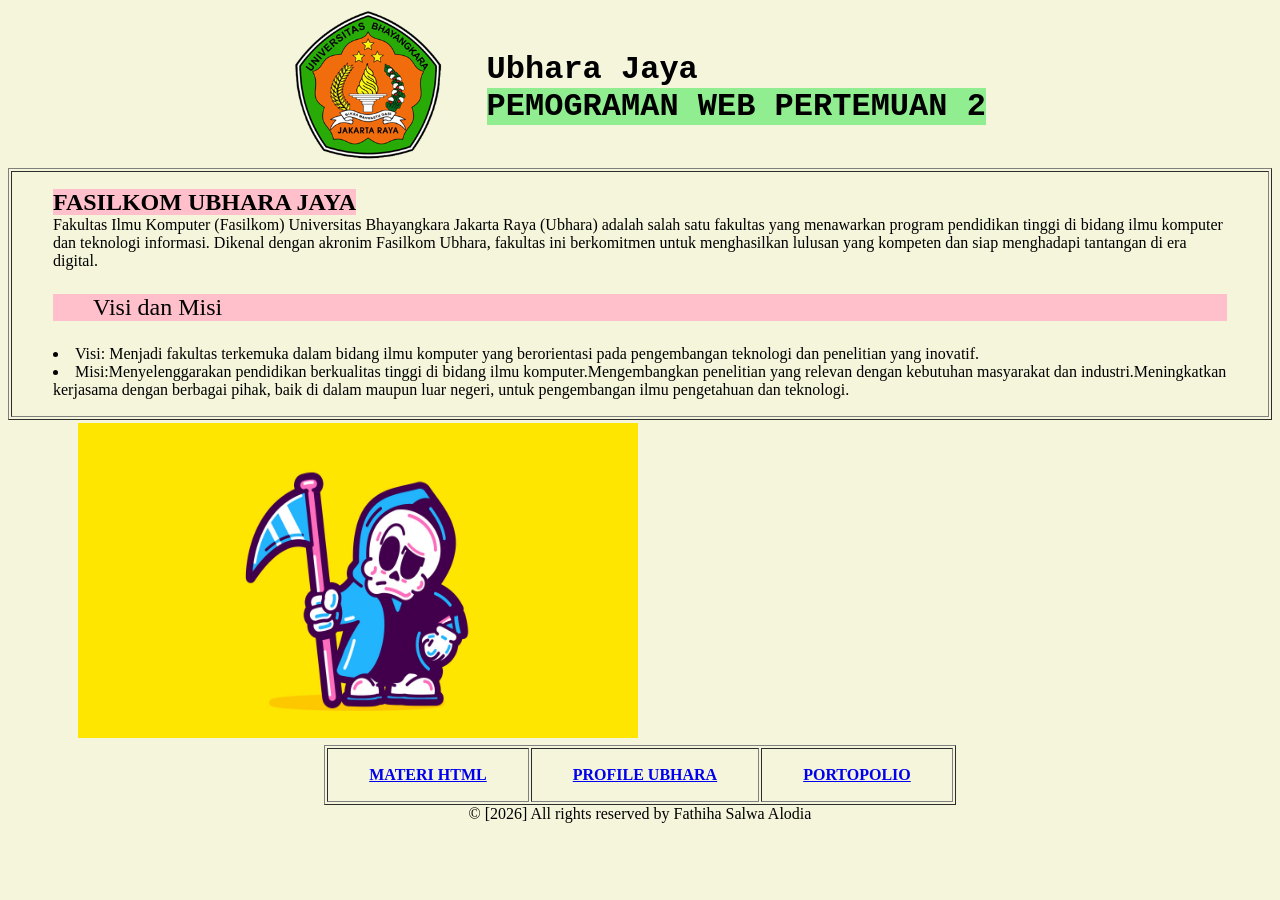
==== index.html @ 39fe2193 "Add files via upload" ====
<!DOCTYPE html>
<html lang="en">
<head>
    <meta charset="UTF-8">
    <meta name="viewport" content="width=device-width, initial-scale=1.0">
    <title>pertemuan2</title>
</head>
<body style="background-color: beige;">
    <center>
	<table>
		<td><img src="ubharalogo.png"; width="150" height="150"></td>
		<td><h1 style="font-family: courier;">&nbsp;&nbsp;Ubhara Jaya <br> &nbsp;&nbsp;<b style="background-color:lightgreen;">PEMOGRAMAN WEB PERTEMUAN 2</b></h1>
		</td>
	</table>

</body>
<!--HTML TABLE-->
<table border="1">
		
		<td><blockquote>
			<b style="background-color:pink; font-size: 24px;">FASILKOM UBHARA JAYA</b> <br> Fakultas Ilmu Komputer (Fasilkom) Universitas Bhayangkara Jakarta Raya (Ubhara) adalah salah satu fakultas yang menawarkan program pendidikan tinggi di bidang ilmu komputer dan teknologi informasi. Dikenal dengan akronim Fasilkom Ubhara, fakultas ini berkomitmen untuk menghasilkan lulusan yang kompeten dan siap menghadapi tantangan di era digital.<ul style="background-color:pink; font-size: 24px;">Visi dan Misi</ul>
				<li>Visi: Menjadi fakultas terkemuka dalam bidang ilmu komputer yang berorientasi pada pengembangan teknologi dan penelitian yang inovatif.</li>
				<li>Misi:Menyelenggarakan pendidikan berkualitas tinggi di bidang ilmu komputer.Mengembangkan penelitian yang relevan dengan kebutuhan masyarakat dan industri.Meningkatkan kerjasama dengan berbagai pihak, baik di dalam maupun luar negeri, untuk pengembangan ilmu pengetahuan dan teknologi.</li>
		</blockquote> 
		</td>
	</table>
    <table>
        <td><img src="wa.jpeg" width="560" height="315"></td>
        <td>
            <iframe
            width="560"
            height="315"
            src="https://www.youtube.com/embed/DOOrIxw5xOw?si=3ElZhn6uiLHtAdM2"
            title="YouTube video player"
            frameborder="0"
            allow="
              accelerometer;
              autoplay;
              clipboard-write;
              encrypted-media;
              gyroscope;
              picture-in-picture;
              web-share;
            "
            referrerpolicy="strict-origin-when-cross-origin"
            allowfullscreen
          ></iframe>
        </td>

        </table>
      <table border="1">
        <td>
          <blockquote>
            <a href="materi.html"><b>MATERI HTML</b></a>
          </blockquote>
        </td>
        <td>
          <blockquote>
            <a href="index.html"><b>PROFILE UBHARA</b></a>
          </blockquote>
        </td>

        <td>
          <blockquote>
            <a href="portofolio.html"><b>PORTOPOLIO</b></a>
          </blockquote>
        </td>
      </table>
    </center>
    <footer style="text-align: center">
      © [2026] All rights reserved by Fathiha Salwa Alodia
    </footer>
      
</html>
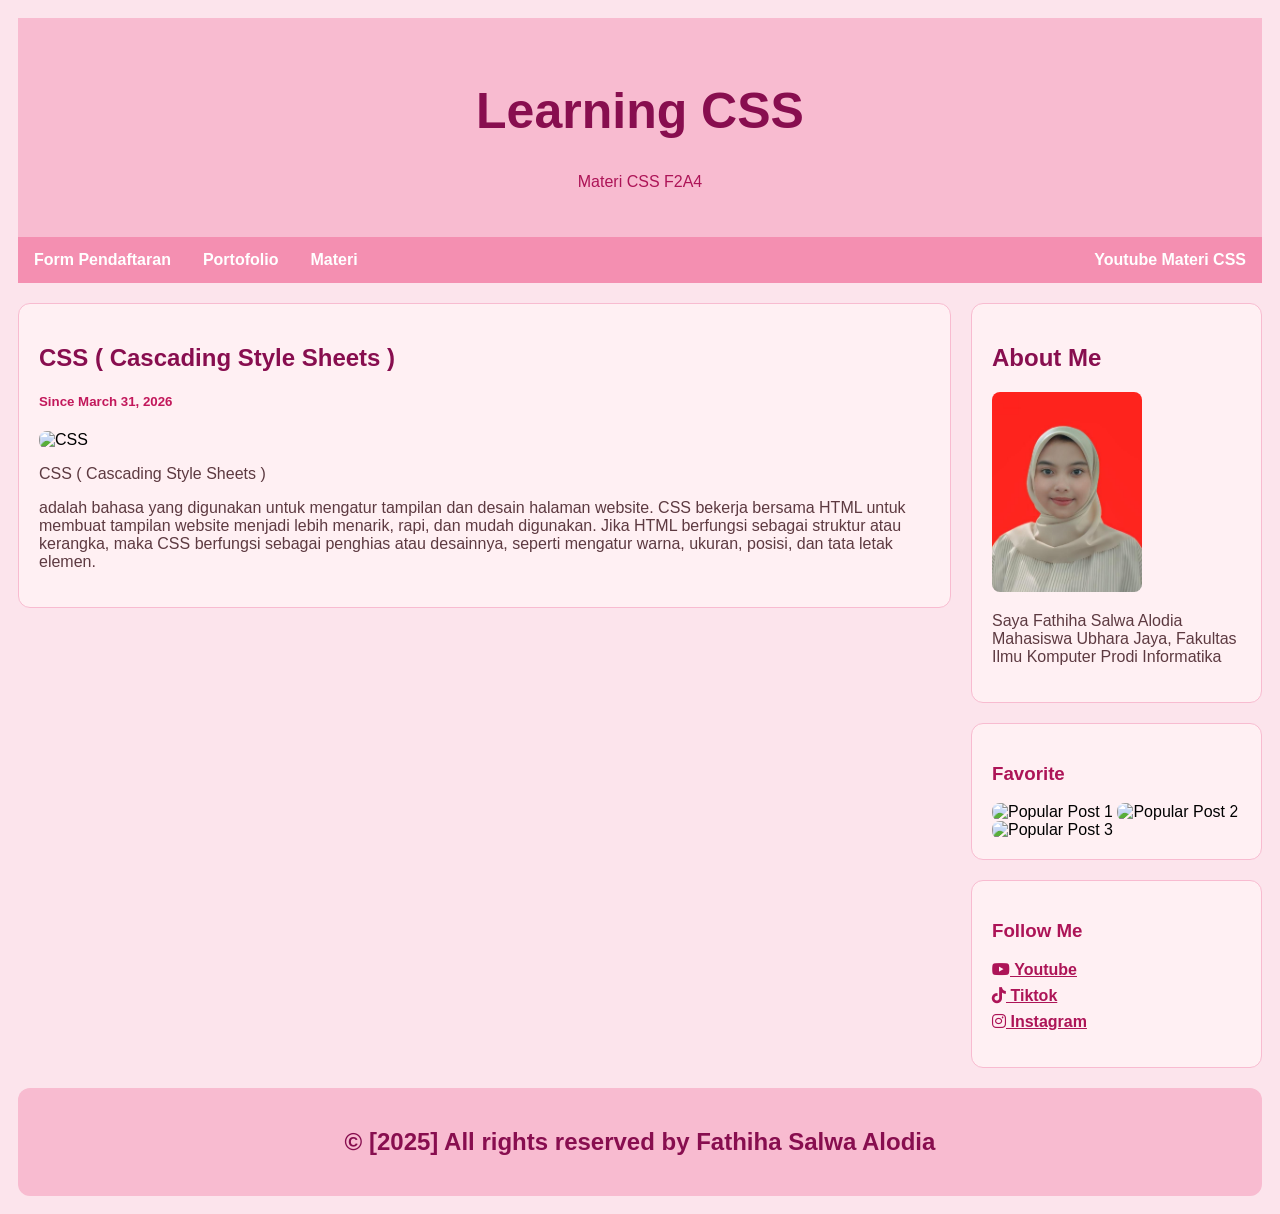
==== commit acf2af77: "Add files via upload" ====
--- a/index.html
+++ b/index.html
@@ -1,74 +1,64 @@
 <!DOCTYPE html>
-<html lang="en">
+<html>
 <head>
-    <meta charset="UTF-8">
-    <meta name="viewport" content="width=device-width, initial-scale=1.0">
-    <title>pertemuan2</title>
+  <meta charset="UTF-8">
+  <meta name="viewport" content="width=device-width, initial-scale=1.0">
+  <title>Learning CSS Fire</title>
+  <link rel="stylesheet" href="style.css">
+  <link rel="stylesheet" href="https://cdnjs.cloudflare.com/ajax/libs/font-awesome/6.5.0/css/all.min.css">
 </head>
-<body style="background-color: beige;">
-    <center>
-	<table>
-		<td><img src="ubharalogo.png"; width="150" height="150"></td>
-		<td><h1 style="font-family: courier;">&nbsp;&nbsp;Ubhara Jaya <br> &nbsp;&nbsp;<b style="background-color:lightgreen;">PEMOGRAMAN WEB PERTEMUAN 2</b></h1>
-		</td>
-	</table>
+<body>
+
+<div class="header">
+  <h1>Learning CSS </h1>
+  <p>Materi CSS F2A4</p>
+</div>
+
+<div class="topnav">
+  <a href="form.html">Form Pendaftaran</a>
+  <a href="portofolio.html">Portofolio</a>
+  <a href="materi.html">Materi</a>
+  <a href="https://youtu.be/AQOBN9XByf0?si=WnJmaV_eWD3PSoFY" style="float:right">Youtube Materi CSS</a>
+</div>
+
+<div class="row">
+  <div class="leftcolumn">
+    <div class="card">
+      <h2>CSS ( Cascading Style Sheets )</h2>
+      <h5>Since March 31, 2026</h5>
+      <img src="https://1000logos.net/wp-content/uploads/2020/09/CSS-Logo-2011.png" width="100%" height="450" alt="CSS">
+      <p>CSS ( Cascading Style Sheets )</p>
+      <p>adalah bahasa yang digunakan untuk mengatur tampilan dan desain halaman website. CSS bekerja bersama HTML untuk membuat tampilan website menjadi lebih menarik, rapi, dan mudah digunakan.
+Jika HTML berfungsi sebagai struktur atau kerangka, maka CSS berfungsi sebagai penghias atau desainnya, seperti mengatur warna, ukuran, posisi, dan tata letak elemen.</p>
+    </div>
+  </div>
+
+  <div class="rightcolumn">
+    <div class="card 1">
+      <h2>About Me</h2>
+      <img src="salwa.jpeg" width="150px" height="200px" style="object-fit: cover;" alt="About Me">
+      <p>Saya Fathiha Salwa Alodia Mahasiswa Ubhara Jaya, Fakultas Ilmu Komputer Prodi Informatika</p>
+    </div>
+    <div class="card">
+      <h3>Favorite</h3>
+      <img src="https://drivemehungry.com/wp-content/uploads/2022/07/strawberry-cheesecake-11.jpg" width="100%" height="130px" style="object-fit: cover; aspect-ratio: 16/9;"  alt="Popular Post 1">
+      <img src="https://www.halfbakedharvest.com/wp-content/uploads/2021/09/Old-Fashioned-Iced-Fudge-Brownies-1.jpg" width="100%" height="130px" style="object-fit: cover; aspect-ratio: 16/9;" alt="Popular Post 2">
+      <img src="https://image.idntimes.com/post/20230412/snapinstaapp-337312323-867271657703895-7933626834768160684-n-1080-118b7bd92c05091d9639f349146a75a4.jpg" width="100%" height="130px"  style="object-fit: cover; aspect-ratio: 16/9;" alt="Popular Post 3">
+    </div>
+    <div class="card">
+      <h3>Follow Me</h3>
+      <ul>
+        <li><a href="https://youtube.com/@fathihasalwaa6121?si=j6uDWlyZXvjYbHeC"><i class="fab fa-youtube"></i> Youtube</a></li>
+        <li><a href="https://www.tiktok.com/@salwaaaa011?_r=1&_t=ZS-959QhjNs6s8"><i class="fab fa-tiktok"></i> Tiktok</a></li>
+        <li><a href="https://www.instagram.com/fathiha_slwa?igsh=YWN6bXRjNzRweW1j"><i class="fab fa-instagram"></i> Instagram</a></li>
+      </ul>
+    </div>
+  </div>
+</div>
+
+<div class="footer" style="color: #eaa0a0;">
+  <h2>© [2025] All rights reserved by Fathiha Salwa Alodia</h2>
+</div>
 
 </body>
-<!--HTML TABLE-->
-<table border="1">
-		
-		<td><blockquote>
-			<b style="background-color:pink; font-size: 24px;">FASILKOM UBHARA JAYA</b> <br> Fakultas Ilmu Komputer (Fasilkom) Universitas Bhayangkara Jakarta Raya (Ubhara) adalah salah satu fakultas yang menawarkan program pendidikan tinggi di bidang ilmu komputer dan teknologi informasi. Dikenal dengan akronim Fasilkom Ubhara, fakultas ini berkomitmen untuk menghasilkan lulusan yang kompeten dan siap menghadapi tantangan di era digital.<ul style="background-color:pink; font-size: 24px;">Visi dan Misi</ul>
-				<li>Visi: Menjadi fakultas terkemuka dalam bidang ilmu komputer yang berorientasi pada pengembangan teknologi dan penelitian yang inovatif.</li>
-				<li>Misi:Menyelenggarakan pendidikan berkualitas tinggi di bidang ilmu komputer.Mengembangkan penelitian yang relevan dengan kebutuhan masyarakat dan industri.Meningkatkan kerjasama dengan berbagai pihak, baik di dalam maupun luar negeri, untuk pengembangan ilmu pengetahuan dan teknologi.</li>
-		</blockquote> 
-		</td>
-	</table>
-    <table>
-        <td><img src="wa.jpeg" width="560" height="315"></td>
-        <td>
-            <iframe
-            width="560"
-            height="315"
-            src="https://www.youtube.com/embed/DOOrIxw5xOw?si=3ElZhn6uiLHtAdM2"
-            title="YouTube video player"
-            frameborder="0"
-            allow="
-              accelerometer;
-              autoplay;
-              clipboard-write;
-              encrypted-media;
-              gyroscope;
-              picture-in-picture;
-              web-share;
-            "
-            referrerpolicy="strict-origin-when-cross-origin"
-            allowfullscreen
-          ></iframe>
-        </td>
-
-        </table>
-      <table border="1">
-        <td>
-          <blockquote>
-            <a href="materi.html"><b>MATERI HTML</b></a>
-          </blockquote>
-        </td>
-        <td>
-          <blockquote>
-            <a href="index.html"><b>PROFILE UBHARA</b></a>
-          </blockquote>
-        </td>
-
-        <td>
-          <blockquote>
-            <a href="portofolio.html"><b>PORTOPOLIO</b></a>
-          </blockquote>
-        </td>
-      </table>
-    </center>
-    <footer style="text-align: center">
-      © [2026] All rights reserved by Fathiha Salwa Alodia
-    </footer>
-      
 </html>
--- a/style.css
+++ b/style.css
@@ -0,0 +1,155 @@
+* {
+  box-sizing: border-box;
+}
+
+body {
+  font-family: Arial;
+  padding: 10px;
+  background: #fce4ec;
+}
+
+/* Header/Blog Title */
+.header {
+  padding: 30px;
+  text-align: center;
+  background: #f8bbd0;
+}
+
+.header h1 {
+  font-size: 50px;
+  color: #880e4f;
+}
+
+.header p {
+  color: #ad1457;
+}
+
+/* Style the top navigation bar */
+.topnav {
+  overflow: hidden;
+  background-color: #f48fb1;
+}
+
+/* Style the topnav links */
+.topnav a {
+  float: left;
+  display: block;
+  color: #fff;
+  text-align: center;
+  padding: 14px 16px;
+  text-decoration: none;
+  font-weight: bold;
+}
+
+/* Change color on hover */
+.topnav a:hover {
+  background-color: #f06292;
+  color: #fff;
+}
+
+/* Left column */
+.leftcolumn {
+  float: left;
+  width: 75%;
+}
+
+/* Right column */
+.rightcolumn {
+  float: left;
+  width: 25%;
+  background-color: #fce4ec;
+  padding-left: 20px;
+}
+
+/* Fake image */
+.fakeimg {
+  background-color: #f8bbd0;
+  width: 100%;
+  padding: 20px;
+}
+
+/* Add a card effect for articles */
+.card {
+  background-color: #fff0f3;
+  padding: 20px;
+  margin-top: 20px;
+  border-radius: 12px;
+  border: 1px solid #f8bbd0;
+}
+
+.card h2 {
+  color: #880e4f;
+}
+
+.card h3 {
+  color: #ad1457;
+}
+
+.card h5 {
+  color: #c2185b;
+}
+
+.card p {
+  color: #5d3a41;
+}
+
+.card img {
+  border-radius: 8px;
+}
+
+/* Follow Me links */
+.card ul {
+  list-style: none;
+  padding: 0;
+}
+
+.card ul li {
+  margin-bottom: 8px;
+}
+
+.card ul li a {
+  color: #ad1457;
+  font-weight: bold;
+}
+
+.card ul li a:hover {
+  color: #880e4f;
+}
+
+/*Clear floats after the columns */
+.row::after {
+  content: "";
+  display: table;
+  clear: both;
+}
+
+/* Footer */
+.footer {
+  padding: 20px;
+  text-align: center;
+  background: #f8bbd0;
+  margin-top: 20px;
+  border-radius: 12px;
+}
+
+.footer h2 {
+  color: #880e4f;
+}
+
+/* Responsive layout - when screen less than 800px */
+@media screen and (max-width: 800px) {
+  .leftcolumn, .rightcolumn {
+    width: 100%;
+    padding: 0;
+  }
+}
+
+/* Responsive layout - when screen less than 400px */
+@media screen and (max-width: 400px) {
+  .topnav a {
+    float: none;
+    width: 100%;
+  }
+}
+
+
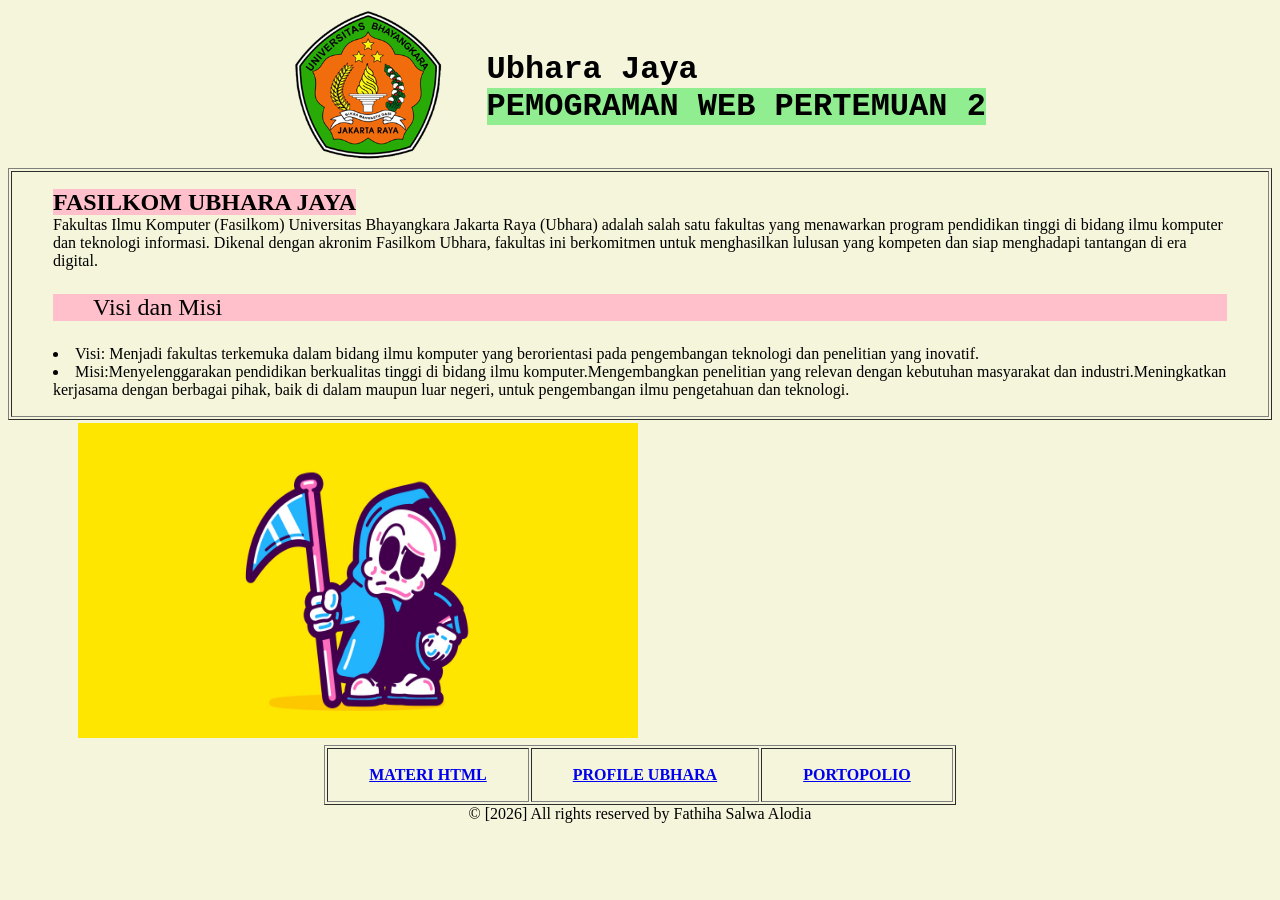
==== commit 77c99df8: "Add files via upload" ====
--- a/index.html
+++ b/index.html
@@ -1,64 +1,74 @@
 <!DOCTYPE html>
-<html>
+<html lang="en">
 <head>
-  <meta charset="UTF-8">
-  <meta name="viewport" content="width=device-width, initial-scale=1.0">
-  <title>Learning CSS Fire</title>
-  <link rel="stylesheet" href="style.css">
-  <link rel="stylesheet" href="https://cdnjs.cloudflare.com/ajax/libs/font-awesome/6.5.0/css/all.min.css">
+    <meta charset="UTF-8">
+    <meta name="viewport" content="width=device-width, initial-scale=1.0">
+    <title>pertemuan2</title>
 </head>
-<body>
-
-<div class="header">
-  <h1>Learning CSS </h1>
-  <p>Materi CSS F2A4</p>
-</div>
-
-<div class="topnav">
-  <a href="form.html">Form Pendaftaran</a>
-  <a href="portofolio.html">Portofolio</a>
-  <a href="materi.html">Materi</a>
-  <a href="https://youtu.be/AQOBN9XByf0?si=WnJmaV_eWD3PSoFY" style="float:right">Youtube Materi CSS</a>
-</div>
-
-<div class="row">
-  <div class="leftcolumn">
-    <div class="card">
-      <h2>CSS ( Cascading Style Sheets )</h2>
-      <h5>Since March 31, 2026</h5>
-      <img src="https://1000logos.net/wp-content/uploads/2020/09/CSS-Logo-2011.png" width="100%" height="450" alt="CSS">
-      <p>CSS ( Cascading Style Sheets )</p>
-      <p>adalah bahasa yang digunakan untuk mengatur tampilan dan desain halaman website. CSS bekerja bersama HTML untuk membuat tampilan website menjadi lebih menarik, rapi, dan mudah digunakan.
-Jika HTML berfungsi sebagai struktur atau kerangka, maka CSS berfungsi sebagai penghias atau desainnya, seperti mengatur warna, ukuran, posisi, dan tata letak elemen.</p>
-    </div>
-  </div>
-
-  <div class="rightcolumn">
-    <div class="card 1">
-      <h2>About Me</h2>
-      <img src="salwa.jpeg" width="150px" height="200px" style="object-fit: cover;" alt="About Me">
-      <p>Saya Fathiha Salwa Alodia Mahasiswa Ubhara Jaya, Fakultas Ilmu Komputer Prodi Informatika</p>
-    </div>
-    <div class="card">
-      <h3>Favorite</h3>
-      <img src="https://drivemehungry.com/wp-content/uploads/2022/07/strawberry-cheesecake-11.jpg" width="100%" height="130px" style="object-fit: cover; aspect-ratio: 16/9;"  alt="Popular Post 1">
-      <img src="https://www.halfbakedharvest.com/wp-content/uploads/2021/09/Old-Fashioned-Iced-Fudge-Brownies-1.jpg" width="100%" height="130px" style="object-fit: cover; aspect-ratio: 16/9;" alt="Popular Post 2">
-      <img src="https://image.idntimes.com/post/20230412/snapinstaapp-337312323-867271657703895-7933626834768160684-n-1080-118b7bd92c05091d9639f349146a75a4.jpg" width="100%" height="130px"  style="object-fit: cover; aspect-ratio: 16/9;" alt="Popular Post 3">
-    </div>
-    <div class="card">
-      <h3>Follow Me</h3>
-      <ul>
-        <li><a href="https://youtube.com/@fathihasalwaa6121?si=j6uDWlyZXvjYbHeC"><i class="fab fa-youtube"></i> Youtube</a></li>
-        <li><a href="https://www.tiktok.com/@salwaaaa011?_r=1&_t=ZS-959QhjNs6s8"><i class="fab fa-tiktok"></i> Tiktok</a></li>
-        <li><a href="https://www.instagram.com/fathiha_slwa?igsh=YWN6bXRjNzRweW1j"><i class="fab fa-instagram"></i> Instagram</a></li>
-      </ul>
-    </div>
-  </div>
-</div>
-
-<div class="footer" style="color: #eaa0a0;">
-  <h2>© [2025] All rights reserved by Fathiha Salwa Alodia</h2>
-</div>
+<body style="background-color: beige;">
+    <center>
+	<table>
+		<td><img src="ubharalogo.png"; width="150" height="150"></td>
+		<td><h1 style="font-family: courier;">&nbsp;&nbsp;Ubhara Jaya <br> &nbsp;&nbsp;<b style="background-color:lightgreen;">PEMOGRAMAN WEB PERTEMUAN 2</b></h1>
+		</td>
+	</table>
 
 </body>
+<!--HTML TABLE-->
+<table border="1">
+		
+		<td><blockquote>
+			<b style="background-color:pink; font-size: 24px;">FASILKOM UBHARA JAYA</b> <br> Fakultas Ilmu Komputer (Fasilkom) Universitas Bhayangkara Jakarta Raya (Ubhara) adalah salah satu fakultas yang menawarkan program pendidikan tinggi di bidang ilmu komputer dan teknologi informasi. Dikenal dengan akronim Fasilkom Ubhara, fakultas ini berkomitmen untuk menghasilkan lulusan yang kompeten dan siap menghadapi tantangan di era digital.<ul style="background-color:pink; font-size: 24px;">Visi dan Misi</ul>
+				<li>Visi: Menjadi fakultas terkemuka dalam bidang ilmu komputer yang berorientasi pada pengembangan teknologi dan penelitian yang inovatif.</li>
+				<li>Misi:Menyelenggarakan pendidikan berkualitas tinggi di bidang ilmu komputer.Mengembangkan penelitian yang relevan dengan kebutuhan masyarakat dan industri.Meningkatkan kerjasama dengan berbagai pihak, baik di dalam maupun luar negeri, untuk pengembangan ilmu pengetahuan dan teknologi.</li>
+		</blockquote> 
+		</td>
+	</table>
+    <table>
+        <td><img src="wa.jpeg" width="560" height="315"></td>
+        <td>
+            <iframe
+            width="560"
+            height="315"
+            src="https://www.youtube.com/embed/DOOrIxw5xOw?si=3ElZhn6uiLHtAdM2"
+            title="YouTube video player"
+            frameborder="0"
+            allow="
+              accelerometer;
+              autoplay;
+              clipboard-write;
+              encrypted-media;
+              gyroscope;
+              picture-in-picture;
+              web-share;
+            "
+            referrerpolicy="strict-origin-when-cross-origin"
+            allowfullscreen
+          ></iframe>
+        </td>
+
+        </table>
+      <table border="1">
+        <td>
+          <blockquote>
+            <a href="materi.html"><b>MATERI HTML</b></a>
+          </blockquote>
+        </td>
+        <td>
+          <blockquote>
+            <a href="index.html"><b>PROFILE UBHARA</b></a>
+          </blockquote>
+        </td>
+
+        <td>
+          <blockquote>
+            <a href="portofolio.html"><b>PORTOPOLIO</b></a>
+          </blockquote>
+        </td>
+      </table>
+    </center>
+    <footer style="text-align: center">
+      © [2026] All rights reserved by Fathiha Salwa Alodia
+    </footer>
+      
 </html>
